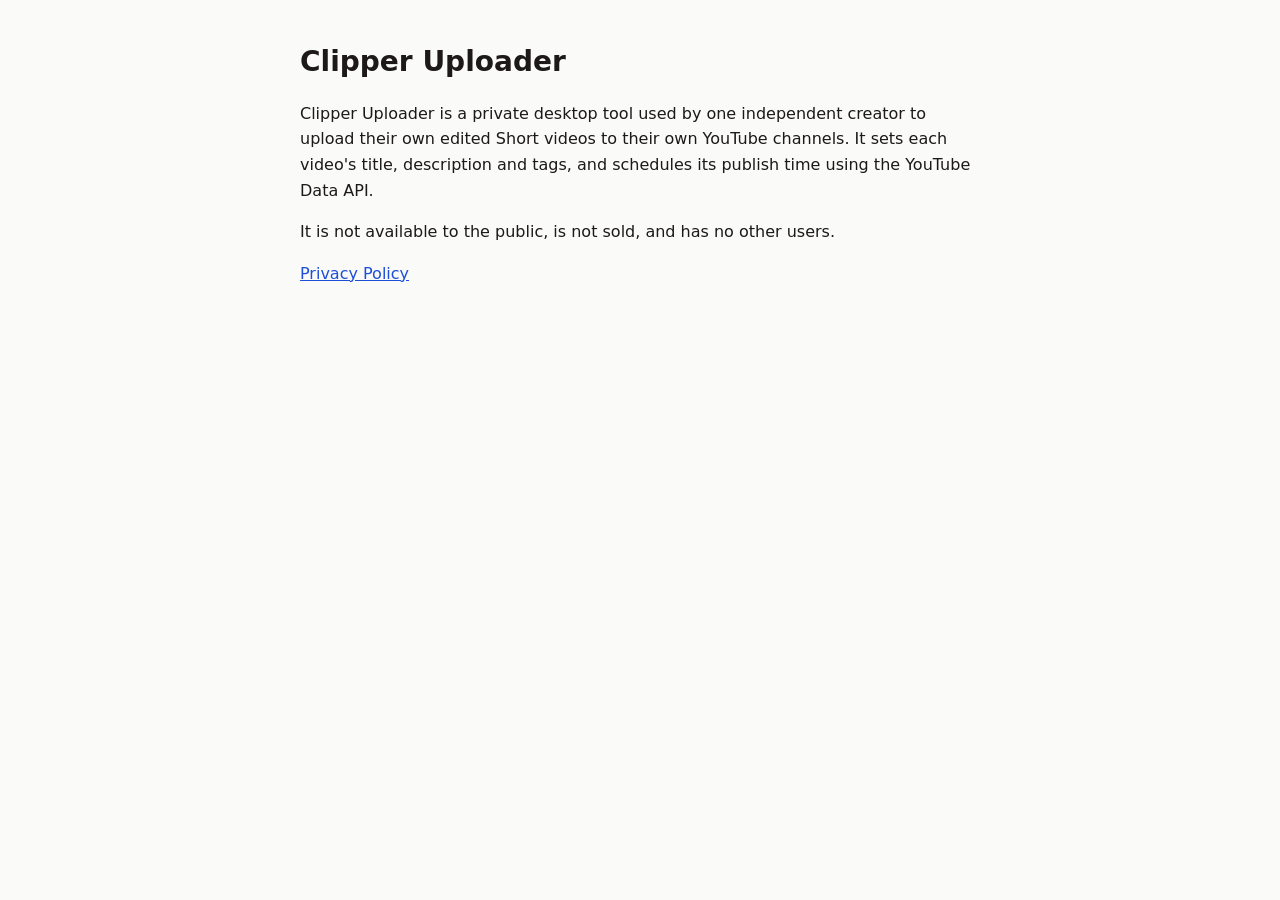
==== index.html @ 94f79bb9 "Clipper Uploader homepage and privacy policy Co-Authored-By: Claude Opus 5.5 <noreply@anthropic.com>" ====
<!doctype html><html lang="en"><head><meta charset="utf-8"><meta name="viewport" content="width=device-width,initial-scale=1"><title>Clipper Uploader</title><link rel="stylesheet" href="style.css"></head><body>
<h1>Clipper Uploader</h1>
<p>Clipper Uploader is a private desktop tool used by one independent creator to upload their own edited Short videos to their own YouTube channels. It sets each video's title, description and tags, and schedules its publish time using the YouTube Data API.</p>
<p>It is not available to the public, is not sold, and has no other users.</p>
<p><a href="privacy.html">Privacy Policy</a></p>
</body></html>
---- style.css ----
:root{--bg:#fafaf9;--fg:#1c1917;--muted:#57534e;--link:#1d4ed8}
@media (prefers-color-scheme:dark){:root{--bg:#1c1917;--fg:#f5f5f4;--muted:#a8a29e;--link:#93c5fd}}
body{background:var(--bg);color:var(--fg);font:16px/1.6 -apple-system,system-ui,sans-serif;max-width:680px;margin:0 auto;padding:40px 16px}
h1{font-size:28px;margin:0 0 8px}h2{font-size:18px;margin:28px 0 6px}p,li{color:var(--fg)}small{color:var(--muted)}a{color:var(--link)}
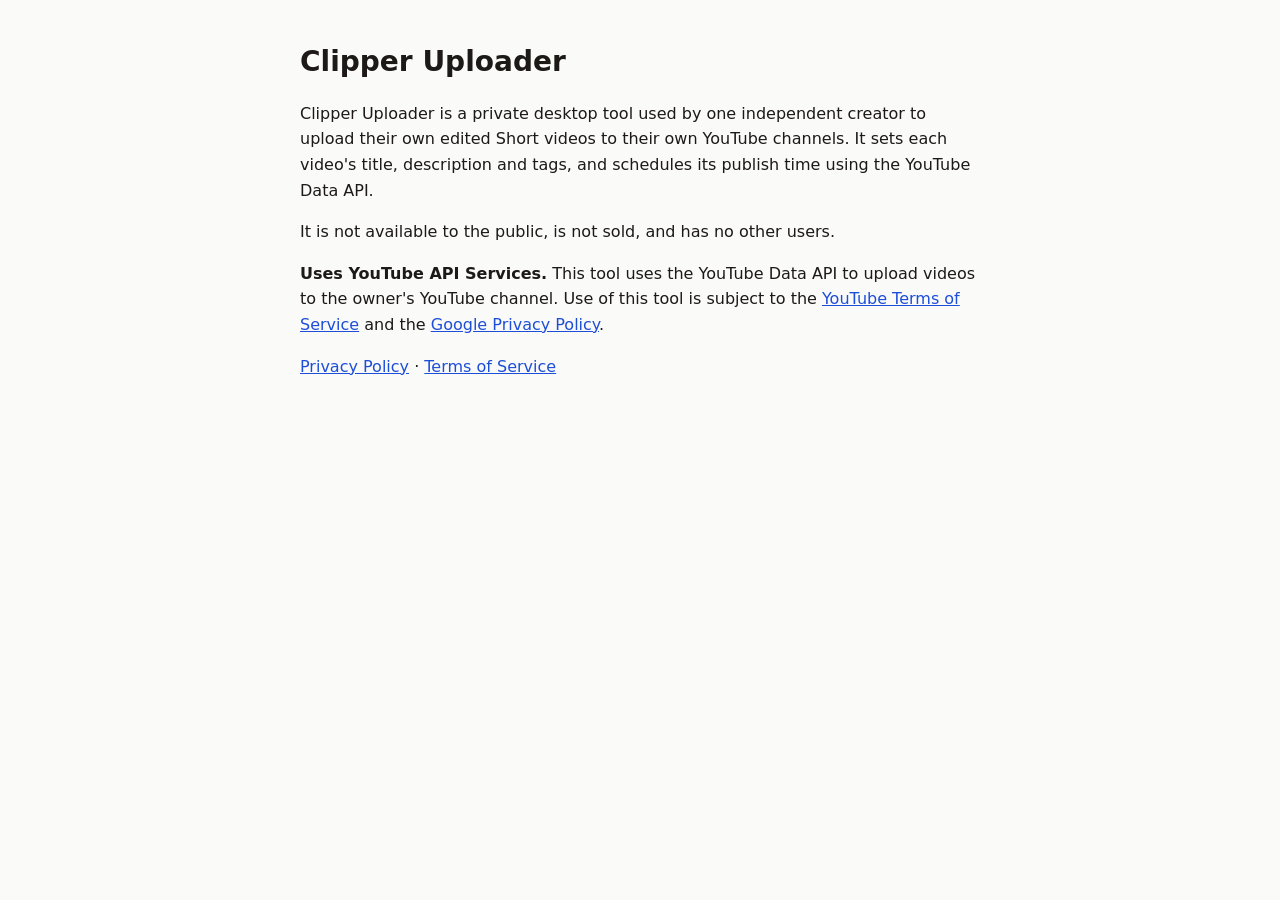
==== commit ceb1b3e9: "Add YouTube API notice, deletion policy and terms page Co-Authored-By: Claude Opus 5.5 <noreply@anth" ====
--- a/index.html
+++ b/index.html
@@ -2,5 +2,6 @@
 <h1>Clipper Uploader</h1>
 <p>Clipper Uploader is a private desktop tool used by one independent creator to upload their own edited Short videos to their own YouTube channels. It sets each video's title, description and tags, and schedules its publish time using the YouTube Data API.</p>
 <p>It is not available to the public, is not sold, and has no other users.</p>
-<p><a href="privacy.html">Privacy Policy</a></p>
+<p><strong>Uses YouTube API Services.</strong> This tool uses the YouTube Data API to upload videos to the owner's YouTube channel. Use of this tool is subject to the <a href="https://www.youtube.com/t/terms">YouTube Terms of Service</a> and the <a href="https://policies.google.com/privacy">Google Privacy Policy</a>.</p>
+<p><a href="privacy.html">Privacy Policy</a> · <a href="terms.html">Terms of Service</a></p>
 </body></html>
